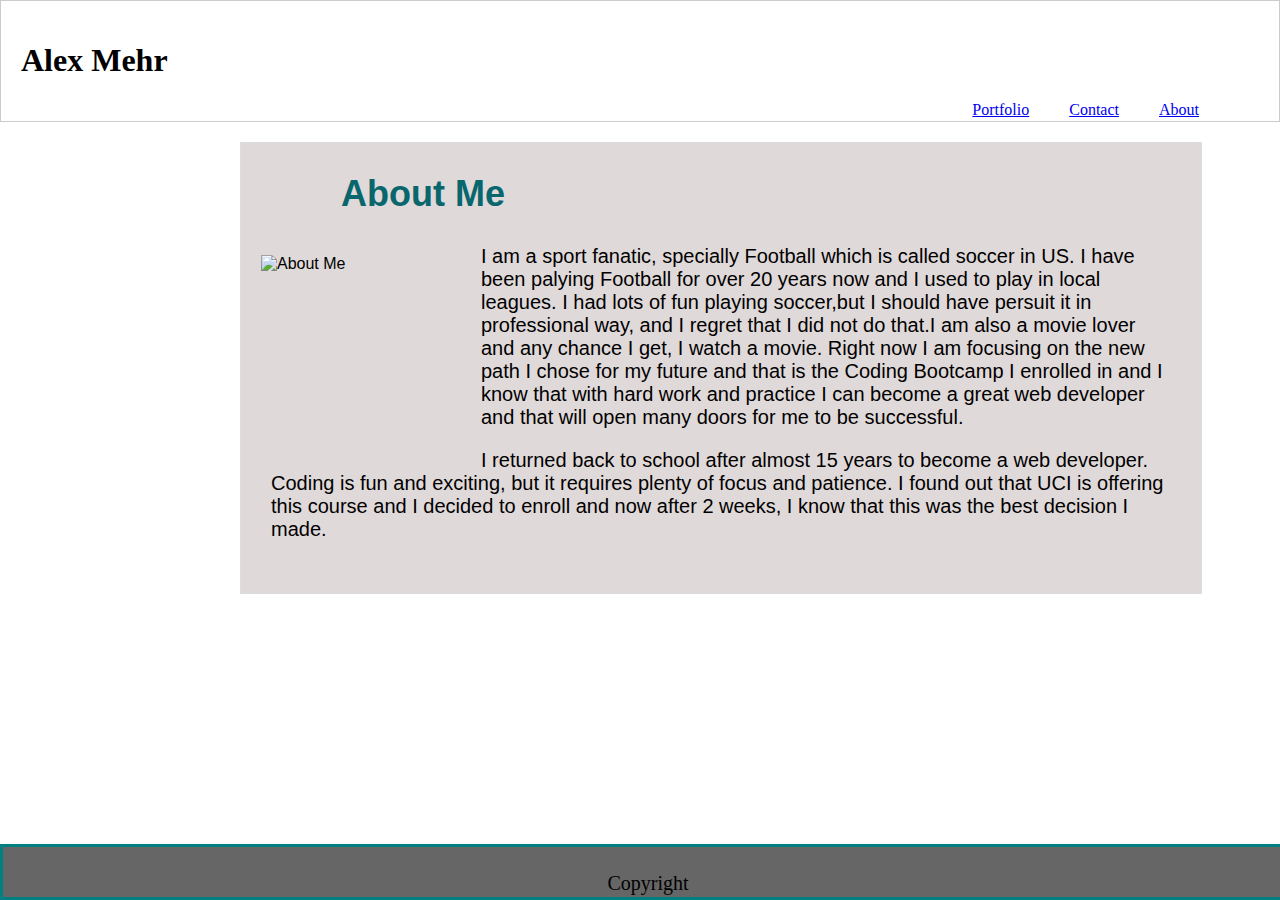
==== index.html @ 5541a8cc "small changes to Index,html" ====
<!DOCTYPE html>
<html>
<head>
    <meta charset="utf-8" />
    <meta http-equiv="X-UA-Compatible" content="IE=edge">
    <title>About Me</title>
    <meta name="viewport" content="width=device-width, initial-scale=1">
    <link rel="stylesheet" type="text/css" href="./assets/css/style.css">

</head>
<body>
    <header>
        <h1>Alex Mehr</h1>
       
        <div class="topnav">
            <a class="button"></a>
            <a href="#About">About</a>
            <a href="#Contact">Contact</a>
            <a href="#Portfolio">Portfolio</a>
        
        </div>
    </header>

    <div class="container">

        <section id="About-Me">
        
            <h2> About Me</h2>
        
        <img src="https://wallpapercave.com/wp/dc8J97W.jpg" alt="About Me" id-"bio-image" style="width:200px;height:200px;">

        <p> I am a sport fanatic, specially Football which is called soccer in US. I have been palying Football for over 20 years now and I used to play in local leagues.
            I had lots of fun playing soccer,but I should have persuit it in professional way, and I regret that I did not do that.I am also a movie lover and any chance I get, I watch a movie.
            Right now I am focusing on the new path I chose for my future and that is the Coding Bootcamp I enrolled in and I know that with hard work and practice I can become a great web developer and that will open many doors for me to be successful.</p>
         
        <p>I returned back to school after almost 15 years to become a web developer. Coding is fun and exciting, but it requires plenty of focus and patience. I found out that UCI is offering this course and 
             I decided to enroll and now after 2 weeks, I know that this was the best decision I made. </p>
    
        </section>
    </div>
   
        <footer id="copyright">
            <p> Copyright</p>
        </footer>
    
</body>
</html>
---- assets/css/style.css ----
body {
    margin: 0 auto;
    border: 20px;
    background-image: url("https://wallpapertag.com/wallpaper/full/9/b/2/302964-popular-white-texture-background-1920x1200.jpg")
}

header {
    background-color: #ffffff;
    margin-bottom: 20px;
    float: top;
    padding: 20px;
    font-family: Georgia, 'Times New Roman', Times, serif;
    text-align: left;
    border: 1px solid #cccccc;
}

.topnav a {
    float: right;
    display: block;
    margin: 0px 20px 20px 20px;
}

.container {
    background-color: #e0d9d9;
    text-align: left;
    border: 1px solid #dddddd;
    width: 960px;
    height: 450px;
    font-family: Arial, Helvetica, sans-serif;
    position: relative;
    margin-left: 240px;
    margin-bottom: 80px;
}

h2 {
    font-size: 36px;
    color: #08666d;
    margin-left: 100px;
    margin-bottom: 0 auto;
    text-align: left;
}

img {
    float: left;
    width: 200px; 
    height: 200px;
    margin: 10px 20px 10px 20px;
}

p {
    font-size: 20px;
    color: #000000;
    margin-left: 30px;
    margin-right: 30px;
}

#copyright {
    position: fixed;
    background-color: #666666;
    bottom: 0px;
    width: 100%;
    padding: 5px;
    height: 40px;
    border: 3px solid teal;
    text-align: center;
}

#firstname {
    width: 50%;
    font-size: 26px;
    float: center;
    margin: 0px 10px 10px 20px;
}

#lastname {
    width: 50%;
    font-size: 26px;
    float: center;
    margin: 0px 10px 10px 20px;
}

#message {
    width: 50%;
    font-size: 26px;
    float: center;
    margin: 0px 10px 10px 20px;
}

#contact {
    background-color: #e0d9d9;
    text-align: center;
}
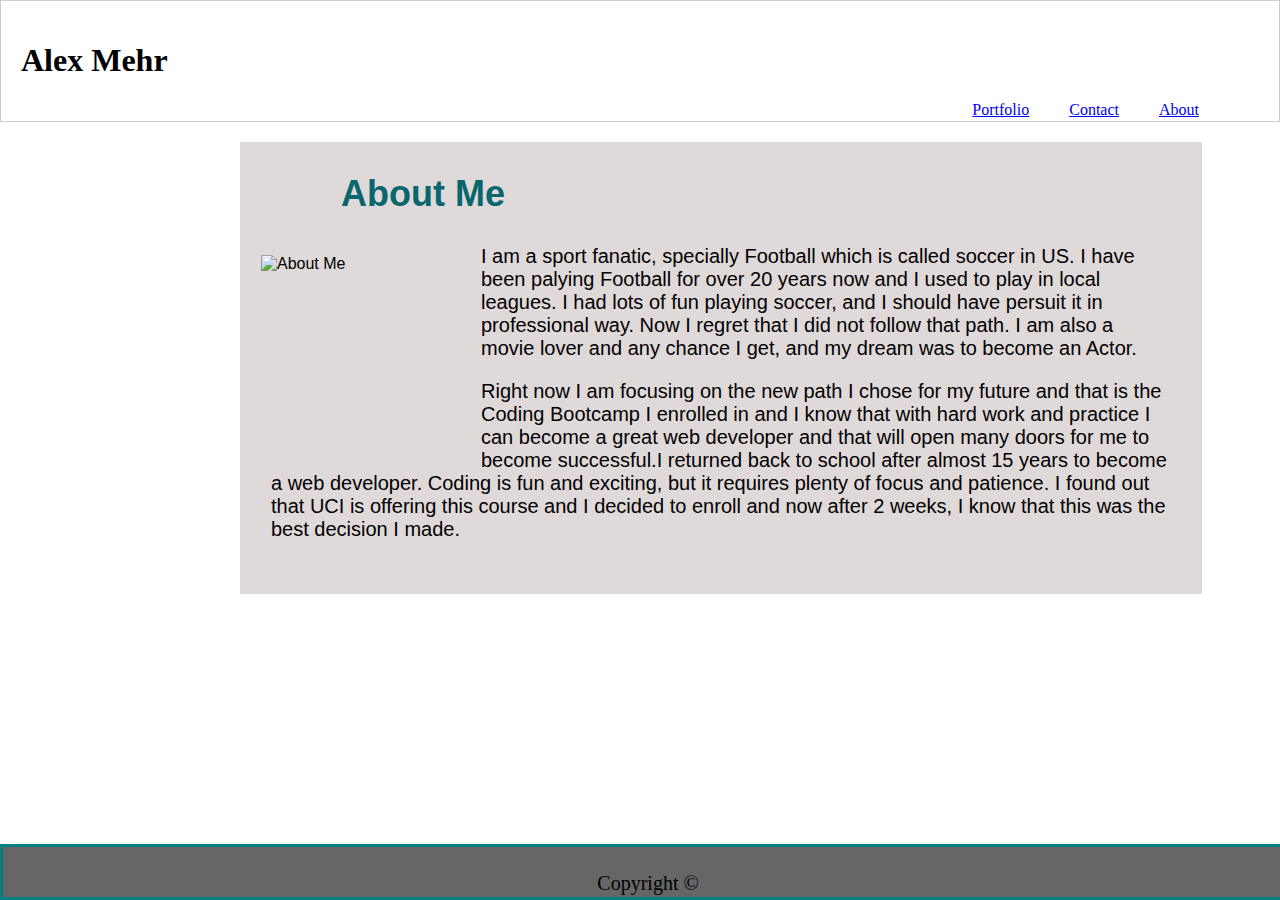
==== commit 4dfd6f71: "topnav is clickable" ====
--- a/index.html
+++ b/index.html
@@ -13,10 +13,10 @@
         <h1>Alex Mehr</h1>
        
         <div class="topnav">
-            <a class="button"></a>
-            <a href="#About">About</a>
-            <a href="#Contact">Contact</a>
-            <a href="#Portfolio">Portfolio</a>
+            <a class="active"></a>
+            <a href="file:///Users/alirezamehr/Documents/Bootcamp/Basic-Portfolio/index.html#About">About</a>
+            <a href="file:///Users/alirezamehr/Documents/Bootcamp/Basic-Portfolio/contact.html">Contact</a>
+            <a href="file:///Users/alirezamehr/Documents/Bootcamp/Basic-Portfolio/portfolio.html">Portfolio</a>
         
         </div>
     </header>
@@ -30,17 +30,17 @@
         <img src="https://wallpapercave.com/wp/dc8J97W.jpg" alt="About Me" id-"bio-image" style="width:200px;height:200px;">
 
         <p> I am a sport fanatic, specially Football which is called soccer in US. I have been palying Football for over 20 years now and I used to play in local leagues.
-            I had lots of fun playing soccer,but I should have persuit it in professional way, and I regret that I did not do that.I am also a movie lover and any chance I get, I watch a movie.
-            Right now I am focusing on the new path I chose for my future and that is the Coding Bootcamp I enrolled in and I know that with hard work and practice I can become a great web developer and that will open many doors for me to be successful.</p>
-         
-        <p>I returned back to school after almost 15 years to become a web developer. Coding is fun and exciting, but it requires plenty of focus and patience. I found out that UCI is offering this course and 
-             I decided to enroll and now after 2 weeks, I know that this was the best decision I made. </p>
+            I had lots of fun playing soccer, and I should have persuit it in professional way. Now I regret that I did not follow that path. I am also a movie lover and any chance I get, and my dream was to become an Actor.
+            </p>
+        <p> Right now I am focusing on the new path I chose for my future and that is the Coding Bootcamp I enrolled in and I know that
+            with hard work and practice I can become a great web developer and that will open many doors for me to become successful.I returned back to school after almost 15 years to become a web developer. Coding is fun and exciting, but it requires plenty of focus and patience. I found out that UCI is offering this course and 
+            I decided to enroll and now after 2 weeks, I know that this was the best decision I made. </p>
     
         </section>
     </div>
    
         <footer id="copyright">
-            <p> Copyright</p>
+            <p> Copyright &#169</p>
         </footer>
     
 </body>
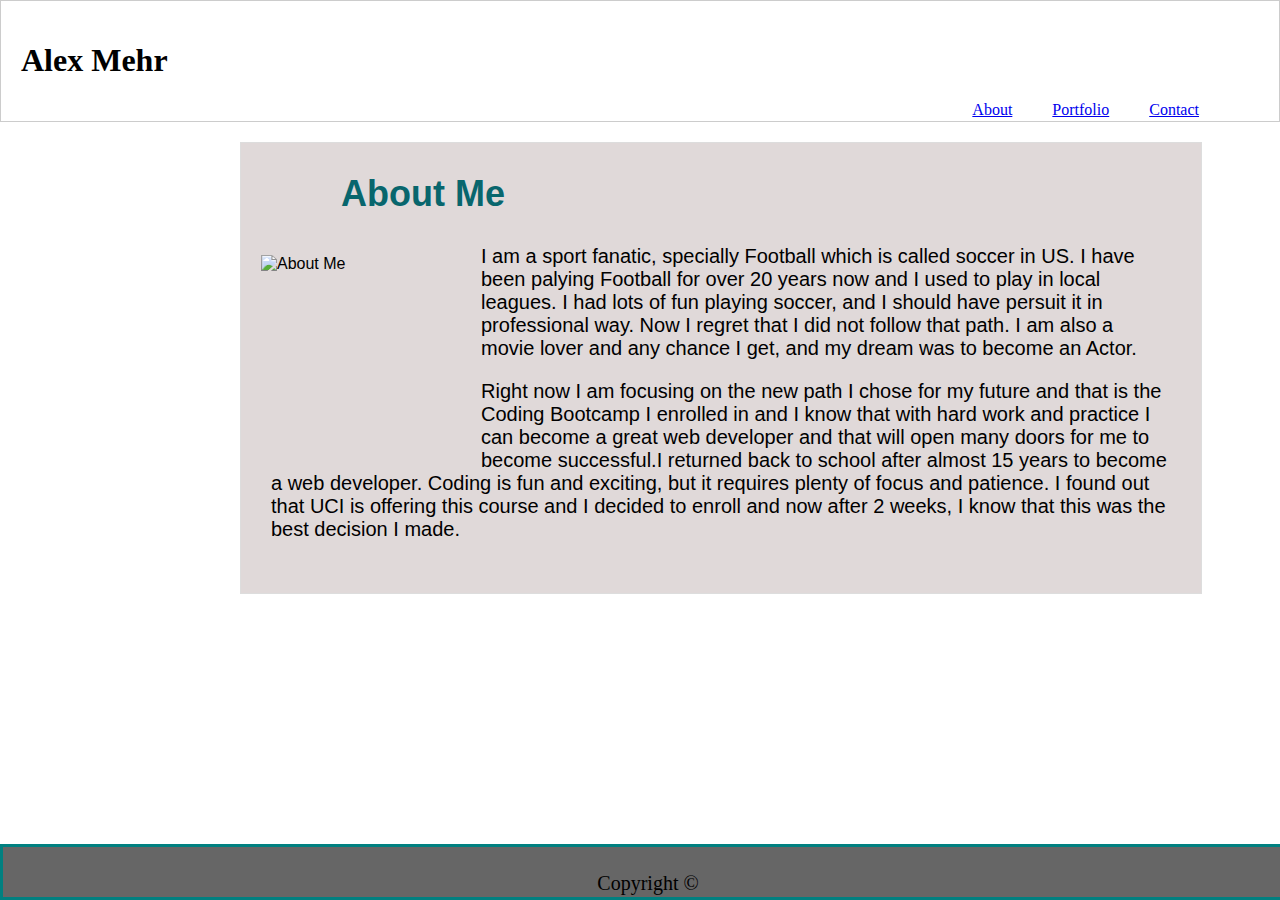
==== commit f07a60ad: "topnav modified" ====
--- a/index.html
+++ b/index.html
@@ -14,11 +14,12 @@
        
         <div class="topnav">
             <a class="active"></a>
-            <a href="file:///Users/alirezamehr/Documents/Bootcamp/Basic-Portfolio/index.html#About">About</a>
             <a href="file:///Users/alirezamehr/Documents/Bootcamp/Basic-Portfolio/contact.html">Contact</a>
             <a href="file:///Users/alirezamehr/Documents/Bootcamp/Basic-Portfolio/portfolio.html">Portfolio</a>
-        
-        </div>
+            <a href="file:///Users/alirezamehr/Documents/Bootcamp/Basic-Portfolio/index.html#About">About</a>
+            
+           
+         </div>
     </header>
 
     <div class="container">
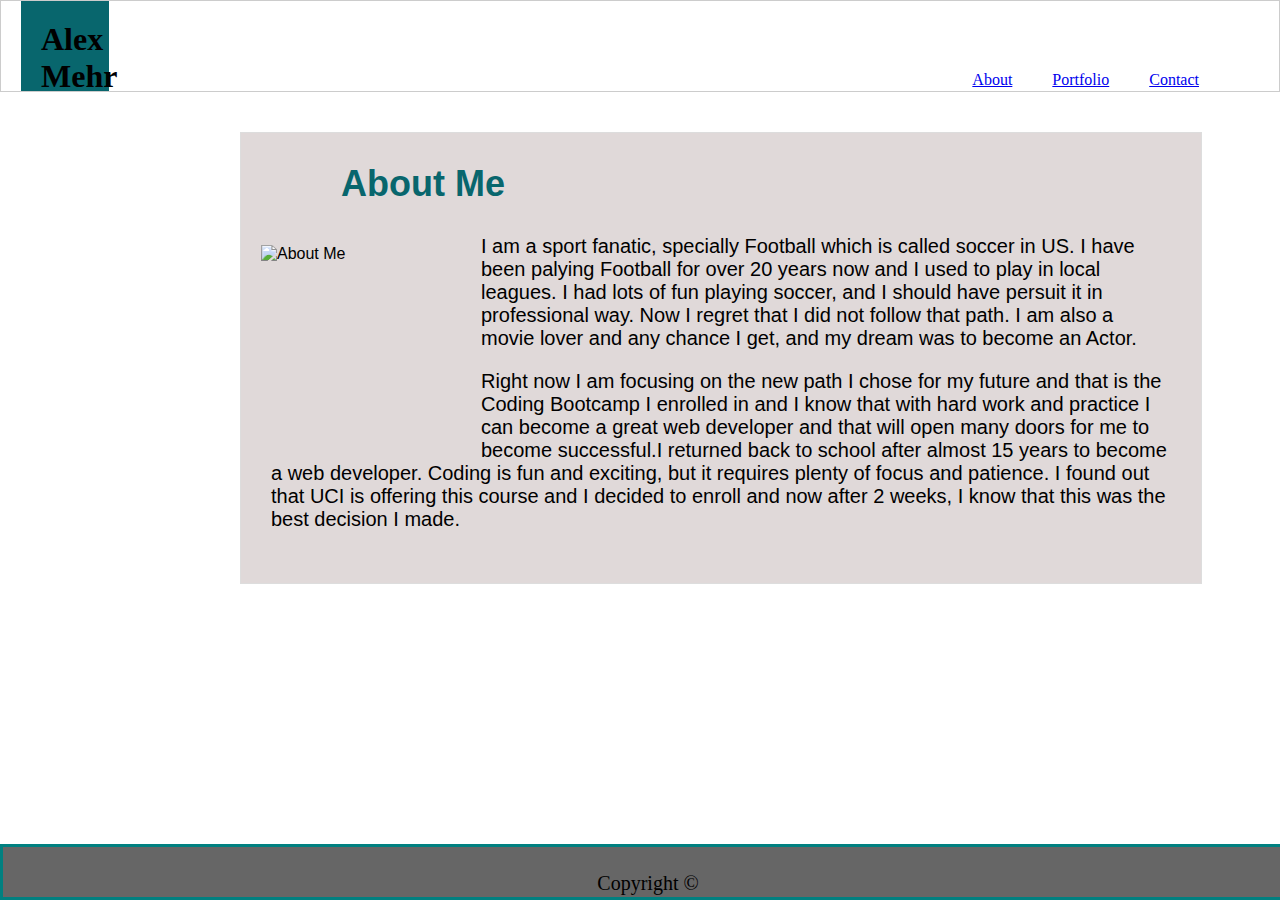
==== commit 85efe894: "Homework1 completed" ====
--- a/index.html
+++ b/index.html
@@ -10,16 +10,15 @@
 </head>
 <body>
     <header>
-        <h1>Alex Mehr</h1>
+        <h1>Alex Mehr</h1>        
        
         <div class="topnav">
             <a class="active"></a>
-            <a href="file:///Users/alirezamehr/Documents/Bootcamp/Basic-Portfolio/contact.html">Contact</a>
-            <a href="file:///Users/alirezamehr/Documents/Bootcamp/Basic-Portfolio/portfolio.html">Portfolio</a>
-            <a href="file:///Users/alirezamehr/Documents/Bootcamp/Basic-Portfolio/index.html#About">About</a>
+            <a href="contact.html">Contact</a>
+            <a href="portfolio.html">Portfolio</a>
+            <a href="index.html#About">About</a>
             
-           
-         </div>
+        </div>
     </header>
 
     <div class="container">
@@ -28,7 +27,7 @@
         
             <h2> About Me</h2>
         
-        <img src="https://wallpapercave.com/wp/dc8J97W.jpg" alt="About Me" id-"bio-image" style="width:200px;height:200px;">
+        <img src="file:///Users/alirezamehr/Desktop/IMG_0164.jpg" alt="About Me" id-"bio-image" style="width:200px;height:200px;">
 
         <p> I am a sport fanatic, specially Football which is called soccer in US. I have been palying Football for over 20 years now and I used to play in local leagues.
             I had lots of fun playing soccer, and I should have persuit it in professional way. Now I regret that I did not follow that path. I am also a movie lover and any chance I get, and my dream was to become an Actor.
--- a/assets/css/style.css
+++ b/assets/css/style.css
@@ -4,9 +4,19 @@
     background-image: url("https://wallpapertag.com/wallpaper/full/9/b/2/302964-popular-white-texture-background-1920x1200.jpg")
 }
 
+h1 {
+    background-color: #08666d;
+    padding: 20px;
+    margin-right:  1150px;
+    margin-bottom: -20px;
+    margin-top: -20px;
+    height: 50px;
+    text-align: center;
+}
+
 header {
     background-color: #ffffff;
-    margin-bottom: 20px;
+    margin-bottom: 40px;
     float: top;
     padding: 20px;
     font-family: Georgia, 'Times New Roman', Times, serif;
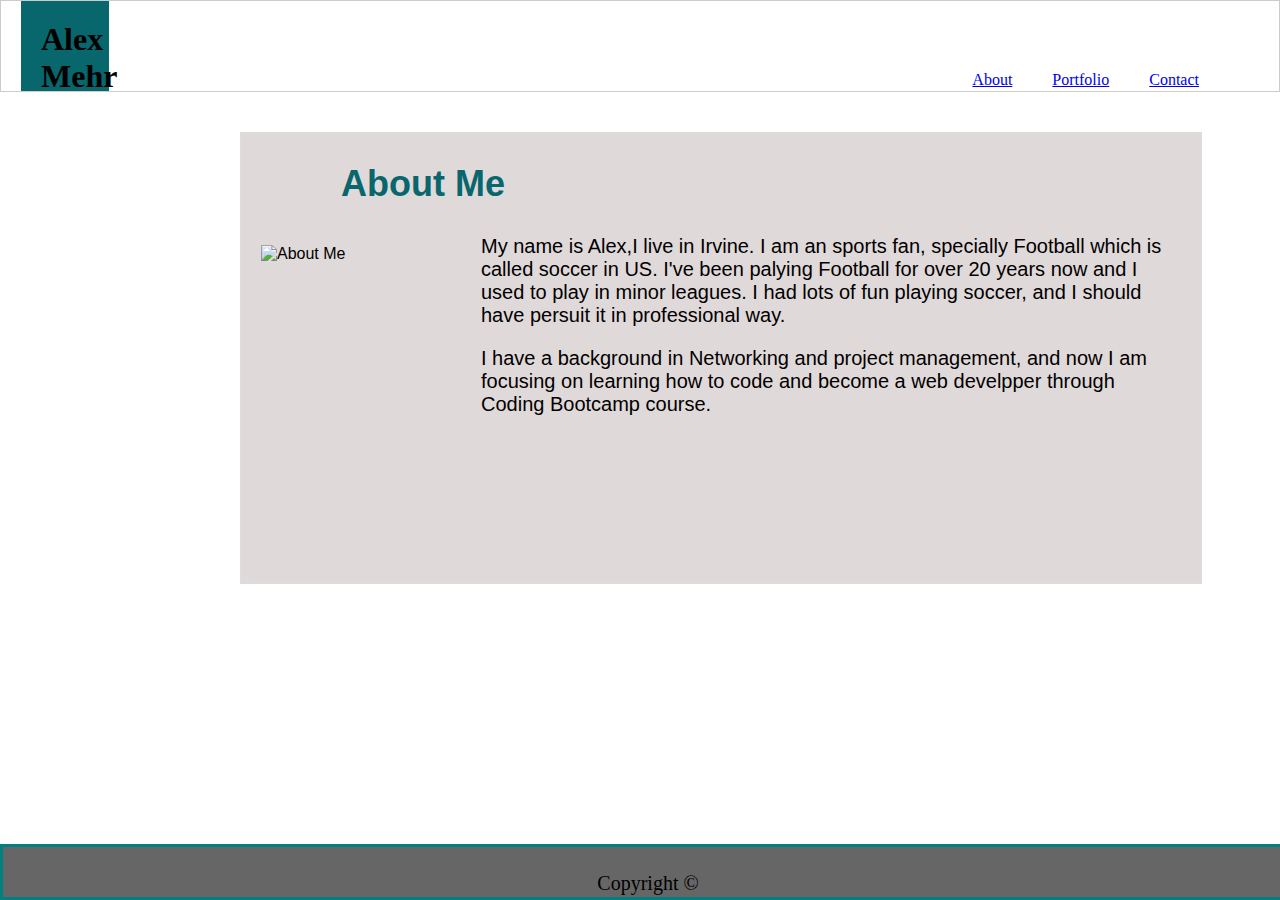
==== commit 5027ac5b: "paragraph changed" ====
--- a/index.html
+++ b/index.html
@@ -27,14 +27,13 @@
         
             <h2> About Me</h2>
         
-        <img src="file:///Users/alirezamehr/Desktop/IMG_0164.jpg" alt="About Me" id-"bio-image" style="width:200px;height:200px;">
+        <img src="http://i65.tinypic.com/o71wu0.jpg"  alt="About Me" id-"bio-image" style="width:200px;height:200px;">
 
-        <p> I am a sport fanatic, specially Football which is called soccer in US. I have been palying Football for over 20 years now and I used to play in local leagues.
-            I had lots of fun playing soccer, and I should have persuit it in professional way. Now I regret that I did not follow that path. I am also a movie lover and any chance I get, and my dream was to become an Actor.
+        <p> My name is Alex,I live in Irvine. I am an sports fan, specially Football which is called soccer in US. I've been palying Football for over 20 years now and I used to play in minor leagues.
+            I had lots of fun playing soccer, and I should have persuit it in professional way. 
             </p>
-        <p> Right now I am focusing on the new path I chose for my future and that is the Coding Bootcamp I enrolled in and I know that
-            with hard work and practice I can become a great web developer and that will open many doors for me to become successful.I returned back to school after almost 15 years to become a web developer. Coding is fun and exciting, but it requires plenty of focus and patience. I found out that UCI is offering this course and 
-            I decided to enroll and now after 2 weeks, I know that this was the best decision I made. </p>
+        <p> I have a background in Networking and project management, and now I am focusing on learning how to code and become a web develpper through Coding Bootcamp course.
+             </p>
     
         </section>
     </div>
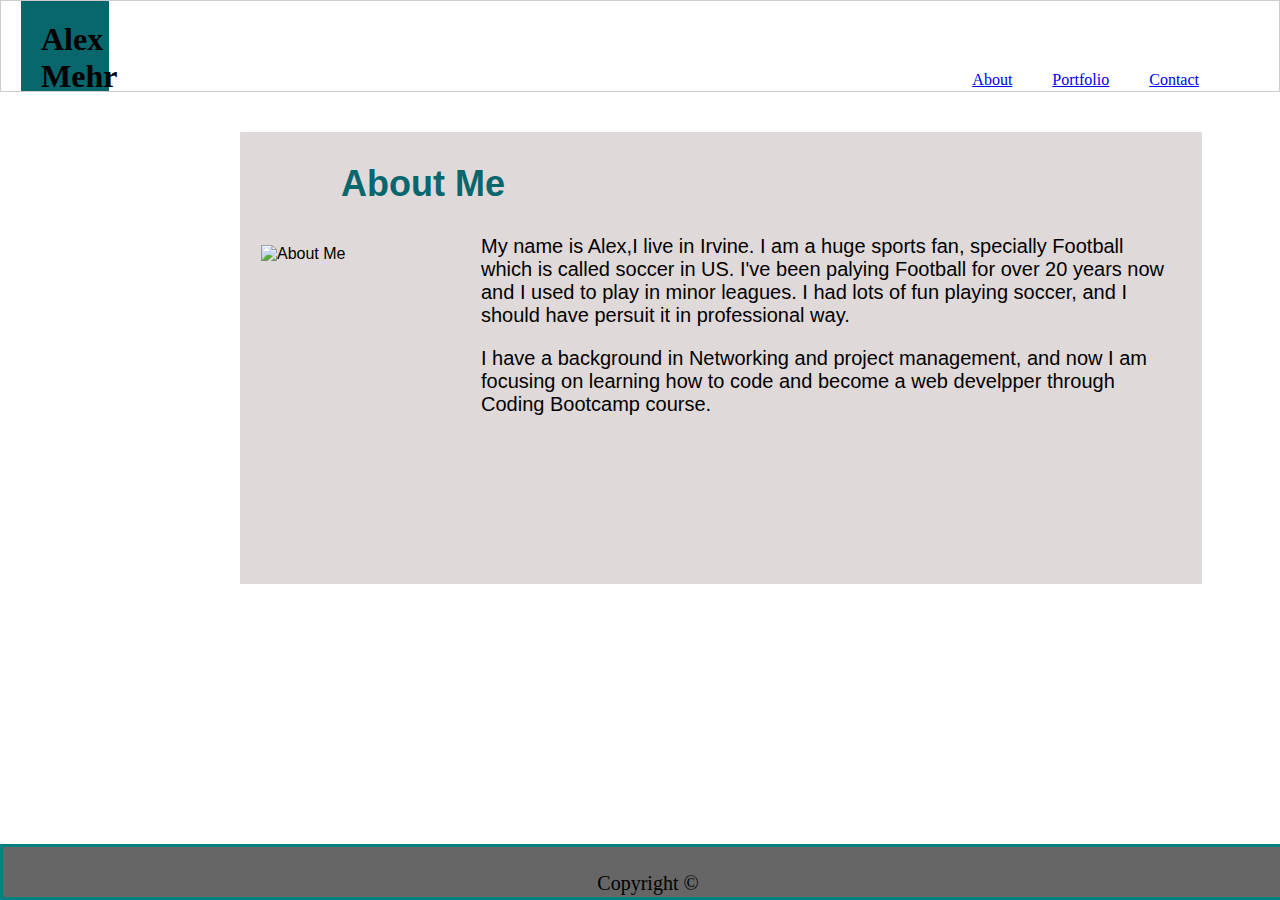
==== commit 1910823f: "slight midification" ====
--- a/index.html
+++ b/index.html
@@ -29,7 +29,7 @@
         
         <img src="http://i65.tinypic.com/o71wu0.jpg"  alt="About Me" id-"bio-image" style="width:200px;height:200px;">
 
-        <p> My name is Alex,I live in Irvine. I am an sports fan, specially Football which is called soccer in US. I've been palying Football for over 20 years now and I used to play in minor leagues.
+        <p> My name is Alex,I live in Irvine. I am a huge sports fan, specially Football which is called soccer in US. I've been palying Football for over 20 years now and I used to play in minor leagues.
             I had lots of fun playing soccer, and I should have persuit it in professional way. 
             </p>
         <p> I have a background in Networking and project management, and now I am focusing on learning how to code and become a web develpper through Coding Bootcamp course.
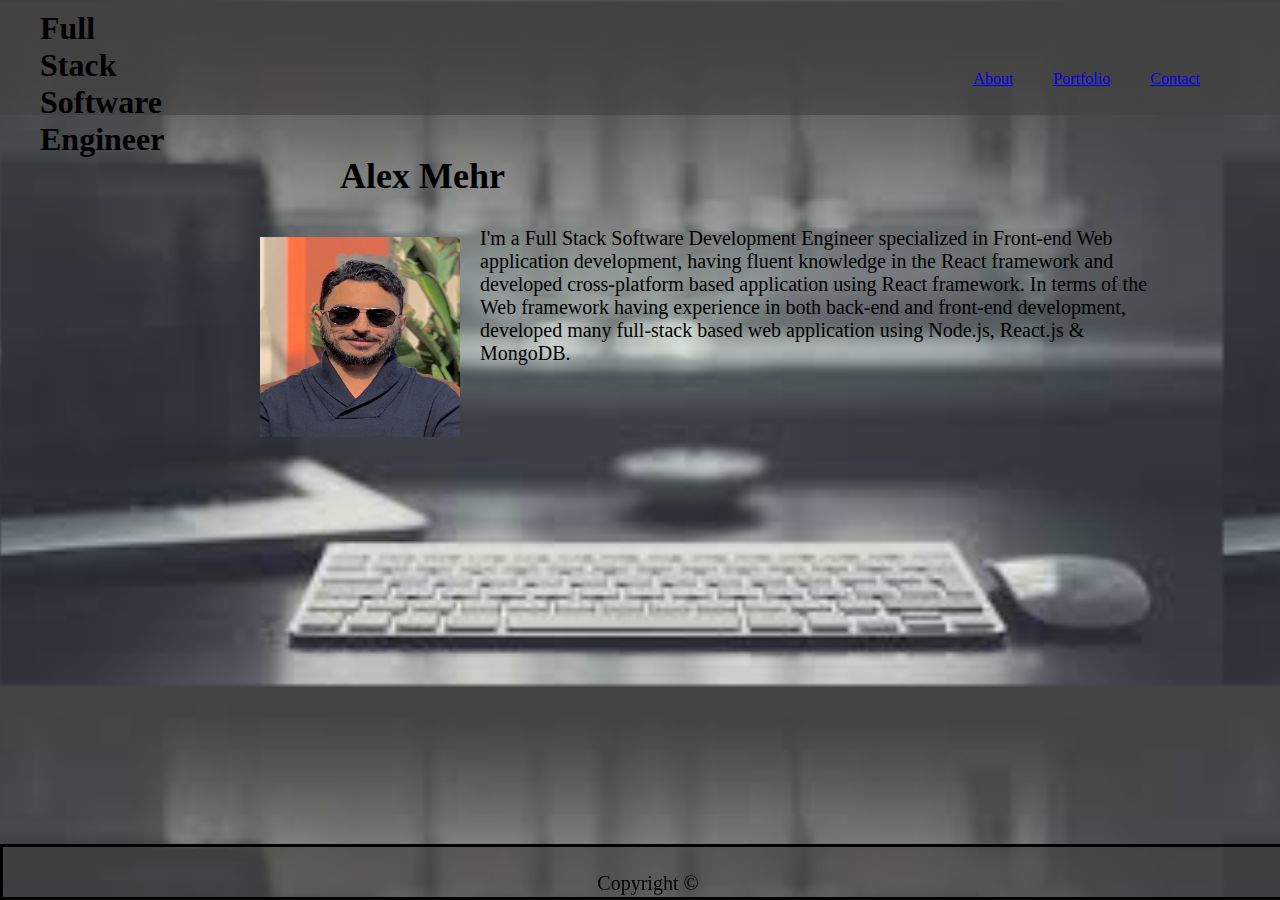
==== commit 998ef490: "updated portfolio" ====
--- a/index.html
+++ b/index.html
@@ -10,7 +10,7 @@
 </head>
 <body>
     <header>
-        <h1>Alex Mehr</h1>        
+        <h1>Full Stack Software Engineer</h1>        
        
         <div class="topnav">
             <a class="active"></a>
@@ -25,15 +25,13 @@
 
         <section id="About-Me">
         
-            <h2> About Me</h2>
+            <h2> Alex Mehr</h2>
         
-        <img src="http://i65.tinypic.com/o71wu0.jpg"  alt="About Me" id-"bio-image" style="width:200px;height:200px;">
+        <img src="assets/images/IMG_0223.jpg"  alt="Alex Mehr" id="Bio" >
 
-        <p> My name is Alex,I live in Irvine. I am a huge sports fan, specially Football which is called soccer in US. I've been palying Football for over 20 years now and I used to play in minor leagues.
-            I had lots of fun playing soccer, and I should have persuit it in professional way. 
+        <p>  I'm a Full Stack Software Development Engineer specialized in Front-end Web application development, having fluent knowledge in the React framework and developed cross-platform based application using React framework. In terms of the Web framework having experience in both back-end and front-end development, developed many full-stack based web application using Node.js, React.js & MongoDB.
             </p>
-        <p> I have a background in Networking and project management, and now I am focusing on learning how to code and become a web develpper through Coding Bootcamp course.
-             </p>
+       
     
         </section>
     </div>
--- a/assets/css/style.css
+++ b/assets/css/style.css
@@ -1,27 +1,28 @@
 body {
     margin: 0 auto;
     border: 20px;
-    background-image: url("https://wallpapertag.com/wallpaper/full/9/b/2/302964-popular-white-texture-background-1920x1200.jpg")
+    background-image: url("../images/Background-image.jpeg");
+    background-size: contain;
 }
 
 h1 {
-    background-color: #08666d;
     padding: 20px;
     margin-right:  1150px;
     margin-bottom: -20px;
-    margin-top: -20px;
-    height: 50px;
+    margin-top: -30px;
+    height: 60px;
     text-align: center;
 }
 
 header {
-    background-color: #ffffff;
+    background-color: #434141a7;
     margin-bottom: 40px;
+    height: 75px;
     float: top;
     padding: 20px;
     font-family: Georgia, 'Times New Roman', Times, serif;
     text-align: left;
-    border: 1px solid #cccccc;
+    /* border: 1px solid #cccccc; */
 }
 
 .topnav a {
@@ -31,12 +32,10 @@
 }
 
 .container {
-    background-color: #e0d9d9;
     text-align: left;
-    border: 1px solid #dddddd;
     width: 960px;
     height: 450px;
-    font-family: Arial, Helvetica, sans-serif;
+    font-family:Georgia, 'Times New Roman', Times, serif;
     position: relative;
     margin-left: 240px;
     margin-bottom: 80px;
@@ -44,7 +43,7 @@
 
 h2 {
     font-size: 36px;
-    color: #08666d;
+    /* color: #08666d; */
     margin-left: 100px;
     margin-bottom: 0 auto;
     text-align: left;
@@ -66,12 +65,12 @@
 
 #copyright {
     position: fixed;
-    background-color: #666666;
+    background-color:  #434141a7;
     bottom: 0px;
     width: 100%;
     padding: 5px;
     height: 40px;
-    border: 3px solid teal;
+    border: 3px solid;
     text-align: center;
 }
 
